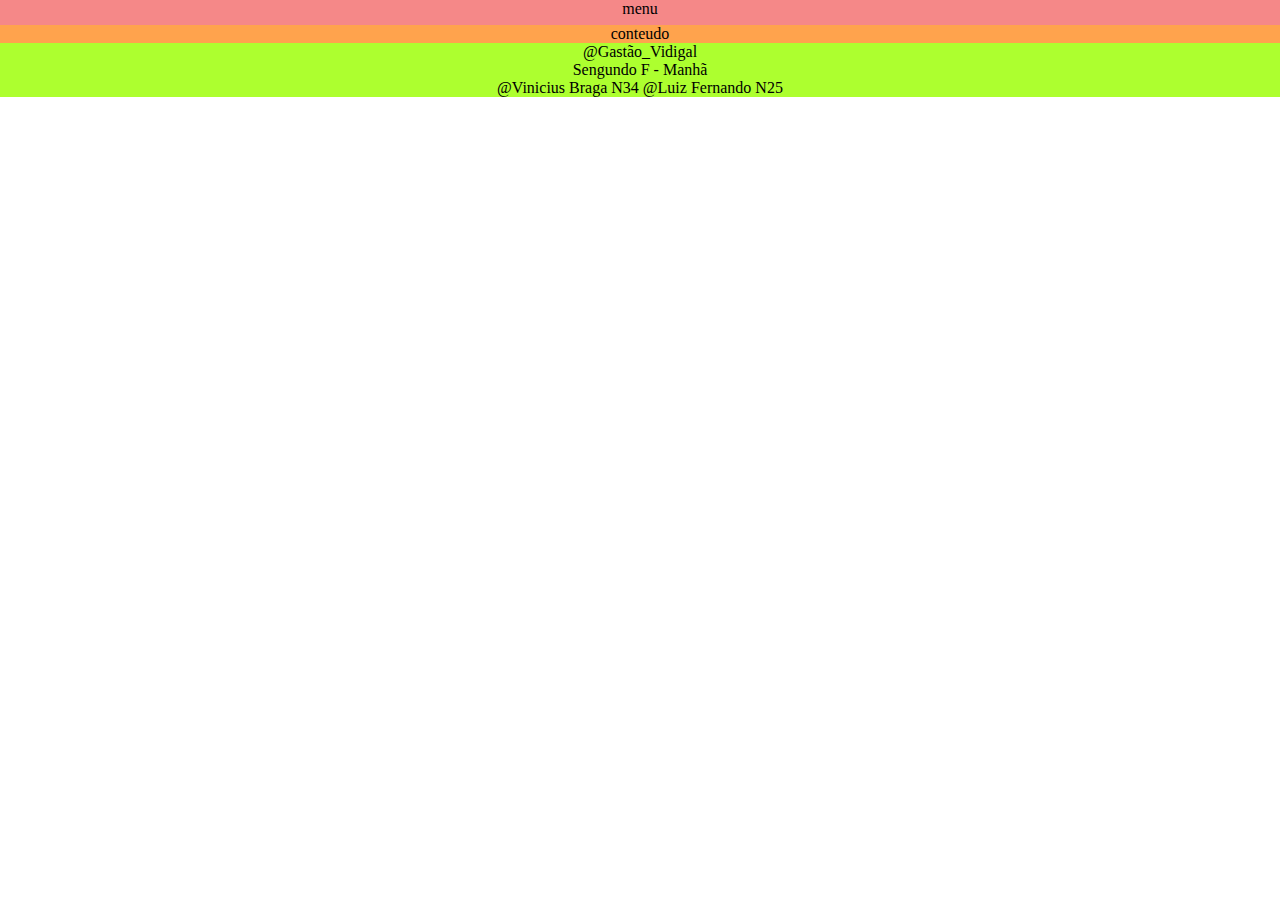
==== index.html @ 40b1468a "aula dia 24/05/2023 site mobile" ====
<!DOCTYPE html>
<html lang="en">
<head>
    <meta charset="UTF-8">
    <meta http-equiv="X-UA-Compatible" content="IE=edge">
    <meta name="viewport" content="width=device-width, initial-scale=1.0">
    <title>assunto-drogas</title>
    <link rel="stylesheet" href="drogas.css">
</head>
<body>
    <footer class="menu">
        menu
    </footer>

    <section class="conteudo">
        conteudo
    </section>
    <footer class="rodape">
        @Gastão_Vidigal <br>
        Sengundo F - Manhã<br>
        @Vinicius Braga N34
        @Luiz Fernando N25
    </footer>
</body>
</html>
---- drogas.css ----
* {
     margin: 0;
     padding: 0;

}

.menu {
    width: 100%;
    height: 25px;
    background-color: rgb(245, 136, 136);  
    text-align: center;
}
.conteudo {
    width: 100%;
    background-color: rgb(255, 163, 77);
    text-align: center;
}
.rodape { 
    width: 100%;
    text-align: center;
    background-color: greenyellow;
}
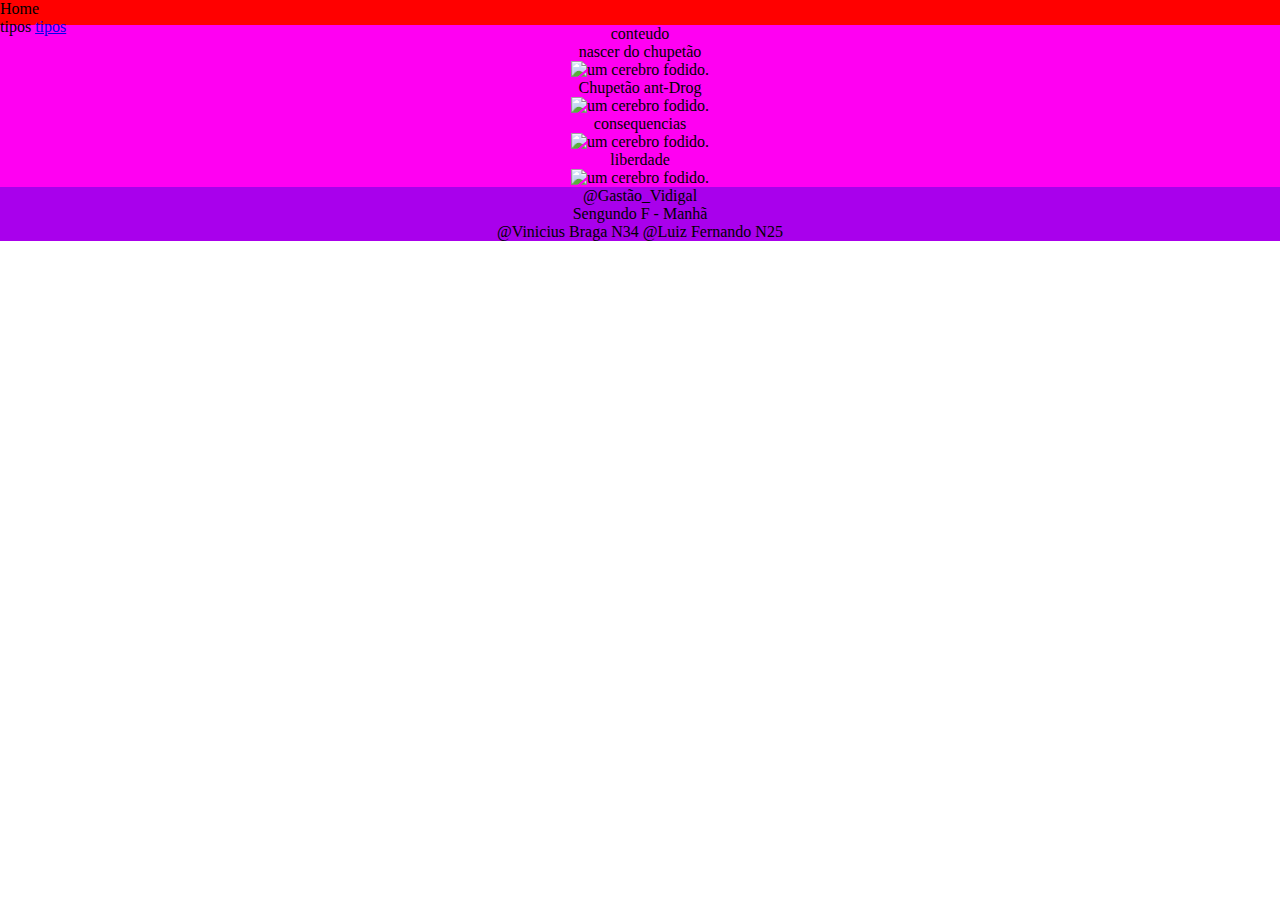
==== commit 0cf0c6e9: "aula 24/05/2023" ====
--- a/index.html
+++ b/index.html
@@ -9,11 +9,39 @@
 </head>
 <body>
     <footer class="menu">
-        menu
+        <nav>
+            <ul>
+                <li>Home</li>
+                <li>tipos <a href="tipos.html">tipos</a></li>
+            </ul>
+        </nav>
     </footer>
 
     <section class="conteudo">
         conteudo
+        <div>
+             <div>
+                nascer do chupetão
+            </div>
+            <div>
+                 <img class="img-mobile" src="caichorro.jpeg" alt="um cerebro fodido.">
+            </div> <div>
+                Chupetão ant-Drog
+            </div>
+            <div>
+                 <img class="img-mobile" src="favelado.jpg" alt="um cerebro fodido.">
+            </div> <div>
+                consequencias
+            </div>
+            <div>
+                 <img class="img-mobile" src="rrr.jpg" alt="um cerebro fodido.">
+            </div> <div>
+                liberdade
+            </div>
+            <div>
+                 <img class="img-mobile" src="solove.jpeg" alt="um cerebro fodido.">
+            </div>
+        </div>
     </section>
     <footer class="rodape">
         @Gastão_Vidigal <br>
--- a/drogas.css
+++ b/drogas.css
@@ -7,16 +7,20 @@
 .menu {
     width: 100%;
     height: 25px;
-    background-color: rgb(245, 136, 136);  
-    text-align: center;
+    background-color: rgb(255, 0, 0);  
+    
 }
 .conteudo {
     width: 100%;
-    background-color: rgb(255, 163, 77);
+    background-color: #ff00f2;
     text-align: center;
 }
 .rodape { 
     width: 100%;
     text-align: center;
-    background-color: greenyellow;
+    background-color: rgb(169, 0, 236);
 }
+.img-mobile {
+    width: 100%;
+
+}
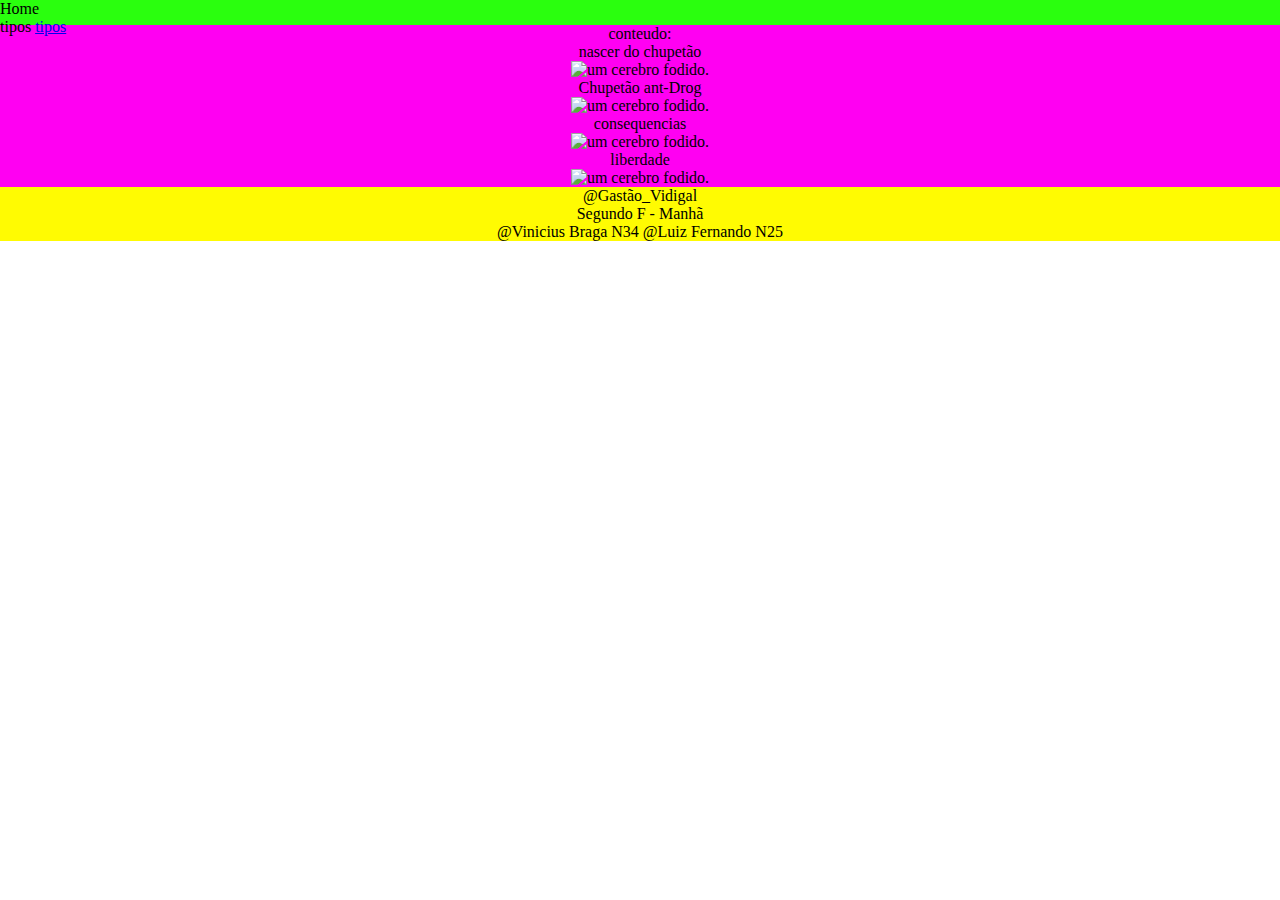
==== commit 2e51ca70: "AUUUUUUla dia 31/05/2023" ====
--- a/index.html
+++ b/index.html
@@ -18,34 +18,36 @@
     </footer>
 
     <section class="conteudo">
-        conteudo
-        <div>
+        conteudo:
+
+        <div class="conteudo-home">
              <div>
                 nascer do chupetão
             </div>
             <div>
-                 <img class="img-mobile" src="caichorro.jpeg" alt="um cerebro fodido.">
+                 <img class="img-mobile" src="download.jpeg" alt="um cerebro fodido.">
             </div> <div>
                 Chupetão ant-Drog
             </div>
             <div>
-                 <img class="img-mobile" src="favelado.jpg" alt="um cerebro fodido.">
+                 <img class="img-mobile" src="download (1).jpeg" alt="um cerebro fodido.">
             </div> <div>
                 consequencias
             </div>
             <div>
-                 <img class="img-mobile" src="rrr.jpg" alt="um cerebro fodido.">
+                 <img class="img-mobile" src="xande.jpeg".jpg" alt="um cerebro fodido.">
             </div> <div>
                 liberdade
             </div>
             <div>
-                 <img class="img-mobile" src="solove.jpeg" alt="um cerebro fodido.">
+                 <img class="img-mobile" src="La-musica-de-Breaking-Bad.webp" alt="um cerebro fodido.">
             </div>
         </div>
+    
     </section>
     <footer class="rodape">
         @Gastão_Vidigal <br>
-        Sengundo F - Manhã<br>
+        Segundo F - Manhã<br>
         @Vinicius Braga N34
         @Luiz Fernando N25
     </footer>
--- a/drogas.css
+++ b/drogas.css
@@ -8,6 +8,7 @@
     width: 100%;
     height: 25px;
     background-color: rgb(255, 0, 0);  
+
     
 }
 .conteudo {
@@ -18,9 +19,26 @@
 .rodape { 
     width: 100%;
     text-align: center;
-    background-color: rgb(169, 0, 236);
+    background-color: rgb(255, 251, 2);
 }
 .img-mobile {
     width: 100%;
 
 }
+@media screen and(min-width:768px){
+    .menu{
+        height: 100px;
+        background-color: rgb(25, 0, 255);
+    }
+    .conteudo-home{
+        display: flex;
+    }
+ }
+ @media screen and (min-width: 1280px) {
+    .menu {
+            width: 100%;
+            background-color: rgb(42, 255, 14);
+        
+        
+    }
+}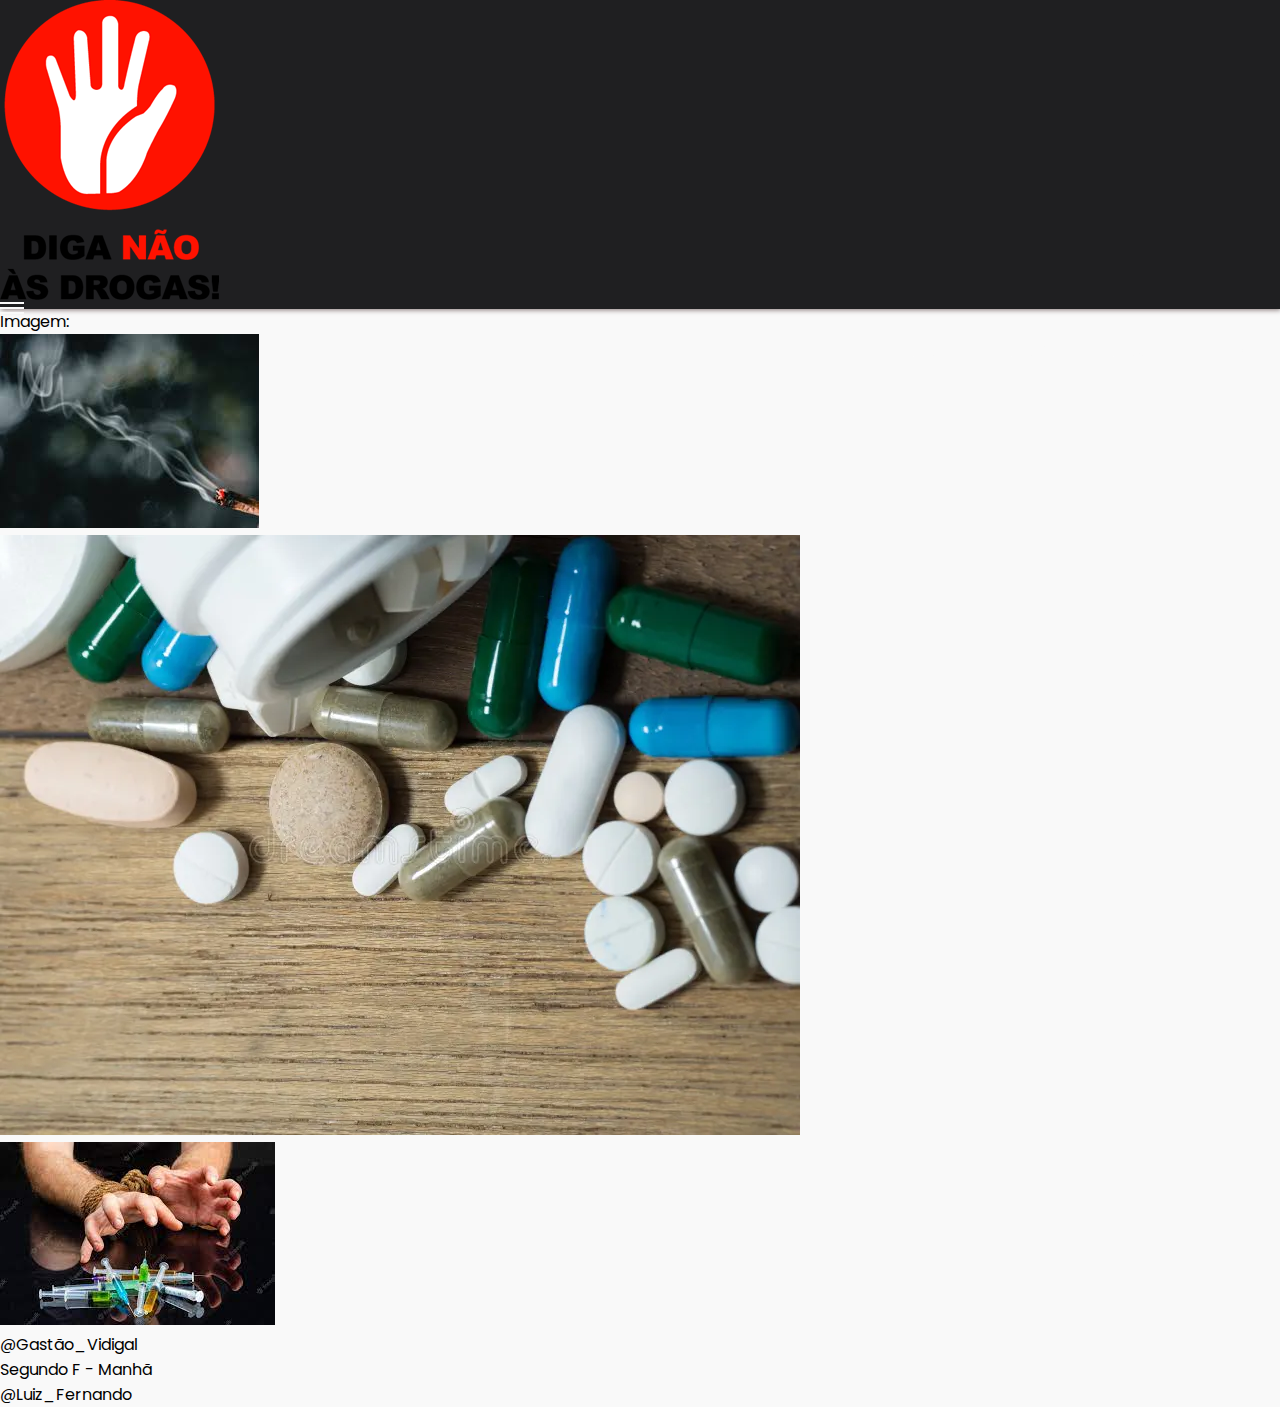
==== commit ef080c0e: "Add files via upload" ====
--- a/index.html
+++ b/index.html
@@ -4,52 +4,60 @@
     <meta charset="UTF-8">
     <meta http-equiv="X-UA-Compatible" content="IE=edge">
     <meta name="viewport" content="width=device-width, initial-scale=1.0">
-    <title>assunto-drogas</title>
-    <link rel="stylesheet" href="drogas.css">
+    <title>Assunto - Drogas</title>
+    <link rel="stylesheet" href="estilo.css">
 </head>
 <body>
-    <footer class="menu">
-        <nav>
-            <ul>
-                <li>Home</li>
-                <li>tipos <a href="tipos.html">tipos</a></li>
-            </ul>
+
+    <header class="header">
+        <a class="logo" href="index.html"><img src="drog.png" alt=""></a>
+        <input class="side-menu" type="checkbox" id="side-menu">
+        <label class="hamburger"  for="side-menu"><span class="hamb-line" ></span></label>
+
+        <nav class="nav">
+        <ul class="menu" >
+        <li><a href="o">Link 1</a></li>
+        <li><a href="o">Link 2</a></li>
+        <li><a href="o">Link 3</a></li>
+        <li><a href="tipo.html">Tipos</a></li>
+        </ul>
         </nav>
-    </footer>
 
-    <section class="conteudo">
-        conteudo:
+    </header>
 
-        <div class="conteudo-home">
-             <div>
-                nascer do chupetão
-            </div>
-            <div>
-                 <img class="img-mobile" src="download.jpeg" alt="um cerebro fodido.">
-            </div> <div>
-                Chupetão ant-Drog
-            </div>
-            <div>
-                 <img class="img-mobile" src="download (1).jpeg" alt="um cerebro fodido.">
-            </div> <div>
-                consequencias
-            </div>
-            <div>
-                 <img class="img-mobile" src="xande.jpeg".jpg" alt="um cerebro fodido.">
-            </div> <div>
-                liberdade
-            </div>
-            <div>
-                 <img class="img-mobile" src="La-musica-de-Breaking-Bad.webp" alt="um cerebro fodido.">
-            </div>
-        </div>
-    
-    </section>
-    <footer class="rodape">
-        @Gastão_Vidigal <br>
-        Segundo F - Manhã<br>
-        @Vinicius Braga N34
-        @Luiz Fernando N25
-    </footer>
+
+<section class="conteudo">
+
+<div>
+    <div>
+     Imagem:
+    </div>
+
+    <div class="conteudo-home">
+
+    <div>
+     <img class="img-mobile" src="drog1.jpeg" alt="Cigarros, bebidas, pílulas e seringas em um fundo preto.">
+    </div>
+
+     <div>
+     <img class="img-mobile" src="drog2.webp" alt="Pessoa fumando.">
+    </div>
+
+    <div>
+     <img class="img-mobile" src="drog3.jpeg" alt="várias pílulas vermelhas e azuis.">
+    </div>
+
+    </div>
+
+</div>
+</section>
+
+
+ <footer class="rodape">
+@Gastão_Vidigal <br>
+Segundo F - Manhã <br>
+@Luiz_Fernando
+ </footer>
+
 </body>
 </html>--- a/estilo.css
+++ b/estilo.css
@@ -0,0 +1,150 @@
+/* Theming */
+@import url("https://fonts.googleapis.com/css2?family=Poppins:wght@400;700&display=swap"); /* import font */
+:root{
+    --white: #f9f9f9;
+    --black: #1f1f21;
+    --gray: #877979;
+} /* variables*/
+
+/* Reset */
+*{
+    margin: 0;
+    padding: 0;
+    box-sizing: border-box;
+}
+body{
+    background-color: var(--white);
+    font-family: "Poppins", sans-serif;
+}
+a{
+    text-decoration: none;
+}
+ul{
+    list-style: none;
+}
+
+/* Header */
+.header{
+    background-color: var(--black);
+    box-shadow: 1px 1px 5px 0px var(--gray);
+    position: sticky;
+    top: 0;
+    width: 100%;
+}
+/* Logo */
+.logo{
+    display: inline-block;
+    color: var(--white);
+}
+
+#logo {
+    width: 10vh;
+    margin: 5px;
+}
+
+/* Nav menu */
+.nav{
+    width: 100%;
+    height: 100%;
+    position: fixed;
+    background-color: var(--black);
+    overflow: hidden;
+
+}
+.menu a{
+    display: block;
+    padding: 30px;
+    color: var(--white);
+}
+.menu a:hover{
+    background-color: var(--gray);
+}
+.nav{
+    max-height: 0;
+    transition: max-height .5s ease-out;
+}
+
+/* Menu Icon */
+.hamb{
+    cursor: pointer;
+    float: right;
+    padding: 35px 20px;
+}/* Style label tag */
+
+.hamb-line {
+    background: var(--white);
+    display: block;
+    height: 2px;
+    position: relative;
+    width: 24px;
+
+} /* Style span tag */
+
+.hamb-line::before,
+.hamb-line::after{
+    background: var(--white);
+    content: '';
+    display: block;
+    height: 100%;
+    position: absolute;
+    transition: all .2s ease-out;
+    width: 100%;
+}
+.hamb-line::before{
+    top: 5px;
+}
+.hamb-line::after{
+    top: -5px;
+}
+.side-menu {
+    display: none;
+} /* Hide checkbox */
+
+
+
+/* Toggle menu icon */
+.side-menu:checked ~ nav{
+    max-height: 100%;
+}
+.side-menu:checked ~ .hamb .hamb-line {
+    background: transparent;
+}
+.side-menu:checked ~ .hamb .hamb-line::before {
+    transform: rotate(-45deg);
+    top:0;
+}
+.side-menu:checked ~ .hamb .hamb-line::after {
+    transform: rotate(45deg);
+    top:0;
+}
+
+
+
+/* Responsiveness */
+@media (min-width: 768px) {
+    .nav{
+        max-height: none;
+        top: 0;
+        position: relative;
+        float: right;
+        width: fit-content;
+        background-color: transparent;
+    }
+    .menu li{
+        float: left;
+    }
+    .menu a:hover{
+        background-color: transparent;
+        color: var(--gray);
+
+    }
+
+    .hamb{
+        display: none;
+    }
+
+    #logo {
+        width: 15vh;
+        margin: 5px;
+    }
+}
